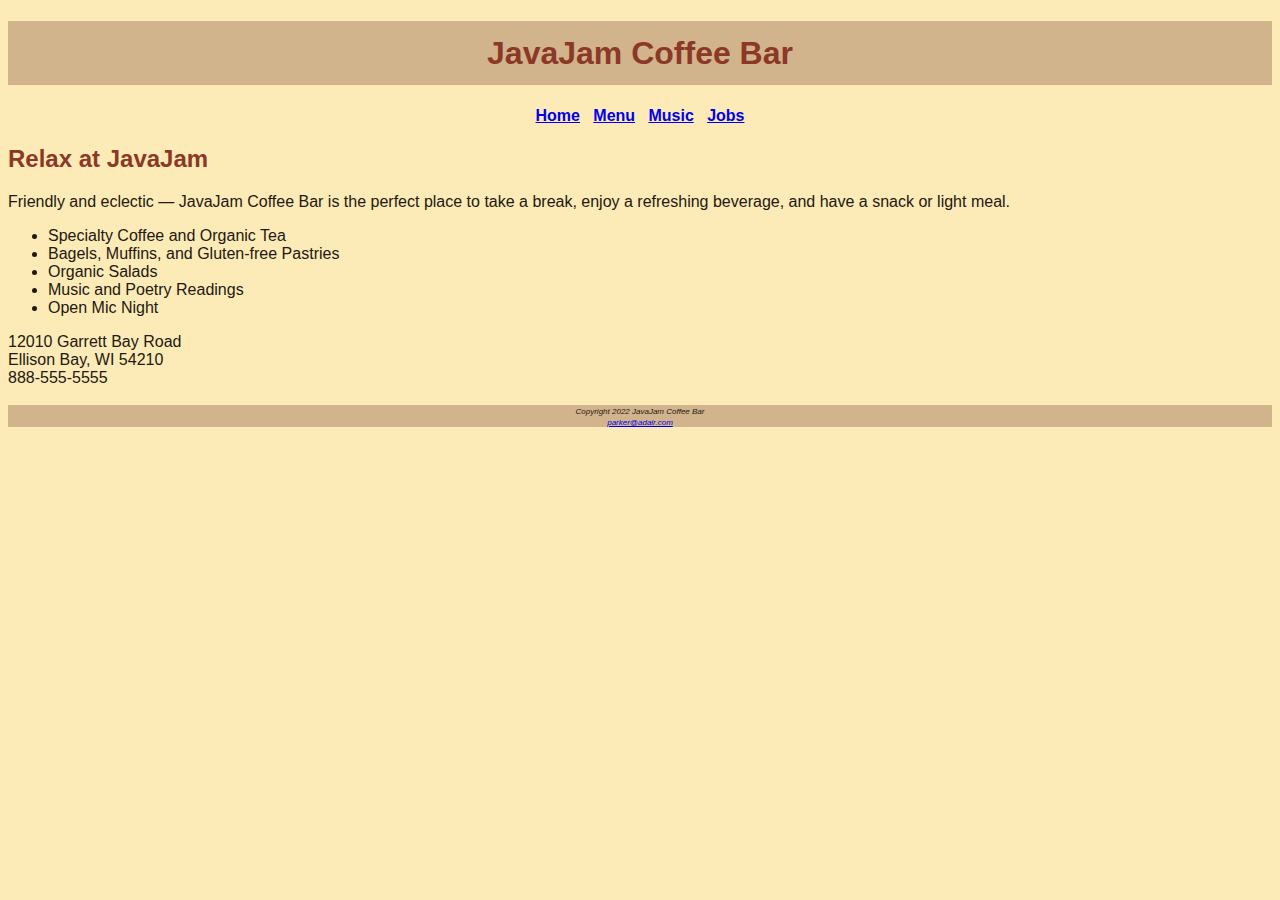
==== javajam/index.html @ 49659894 "Initial setup" ====
<!DOCTYPE html>
<html lang="en">
    
<head>
    <meta charset="UTF-8">
    <meta http-equiv="X-UA-Compatible" content="IE=edge">
    <meta name="viewport" content="width=device-width, initial-scale=1.0">
    <title>Parker Adair &mdash; JavaJam Coffee House Home Page</title>
    <meta name="description" content="JavaJam Coffee Bar Case Study">
    <meta name="author" content="Parker Adair">
    <meta name="keywords" content="Homework, USU, Data Analytics and Information Systems">

    <link href="javajam.css" rel="stylesheet">
</head>

<header>
    <h1>JavaJam Coffee Bar</h1>
</header>

<nav>
    <b>
    <a href="index.html">Home</a> &nbsp; 
    <a href="menu.html">Menu</a> &nbsp; 
    <a href="music.html">Music</a> &nbsp; 
    <a href="jobs.html">Jobs</a>
    </b>
</nav>

<main>
    <h2>Relax at JavaJam</h2>
    <p>Friendly and eclectic — JavaJam Coffee Bar is the perfect place to take a break, enjoy a refreshing beverage, and have a snack or light meal.</p>

    <ul>
        <li>Specialty Coffee and Organic Tea</li>
        <li>Bagels, Muffins, and Gluten-free Pastries</li>
        <li>Organic Salads</li>
        <li>Music and Poetry Readings</li>
        <li>Open Mic Night</li>
    </ul>

    <div>
        12010 Garrett Bay Road<br>
        Ellison Bay, WI 54210<br>
        888-555-5555<br><br>
    </div>
</main>

<footer>
    <small><i>
        Copyright 2022 JavaJam Coffee Bar<br>
        <a href="mailto:parker@adair.com">parker@adair.com</a>
    </i></small><br>
</footer>
</html>
---- javajam/javajam.css ----
body {
    background-color: #fcebb6;
    color: #221811;
    font-family: tahoma, arial, sans-serif;
}

header{
    background-color: #d2b48c;
    color: #8c3826;
    text-align: center ;
}

h1{
    line-height: 200%;
}

h2{
    color: #8c3826;
}

nav{
    text-align: center;
    font-weight: bold;
}

footer{
    background-color: #d2b48c;
    font-size: .6em;
    text-align: center;
    font-style: italic;
}
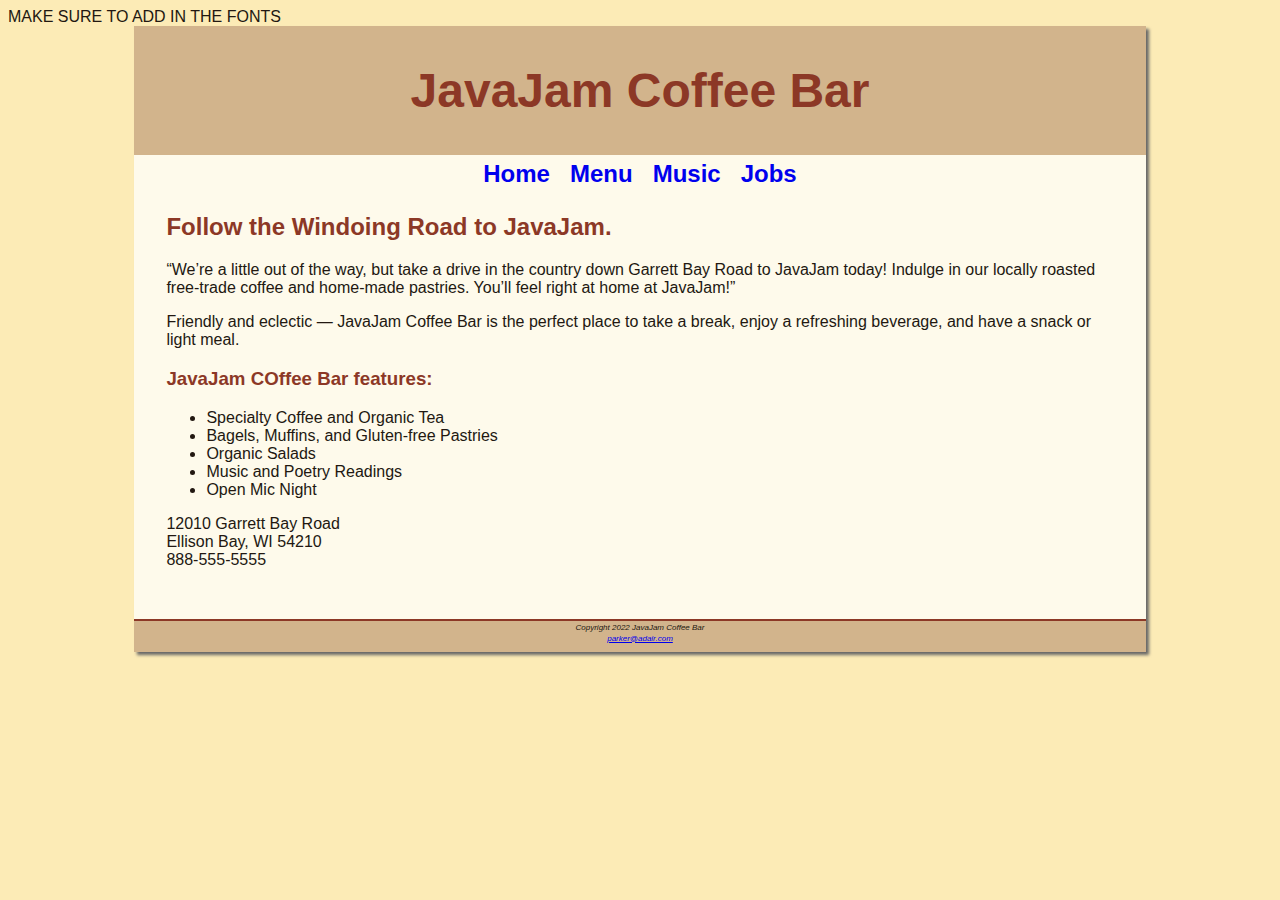
==== commit f6ae49ba: "Assignment 5" ====
--- a/javajam/index.html
+++ b/javajam/index.html
@@ -11,24 +11,38 @@
     <meta name="keywords" content="Homework, USU, Data Analytics and Information Systems">
 
     <link href="javajam.css" rel="stylesheet">
+
+MAKE SURE TO ADD IN THE FONTS
+
 </head>
 
-<header>
-    <h1>JavaJam Coffee Bar</h1>
-</header>
+<Body>
+    <Div id="wrapper">
+    <header>
+        <h1>JavaJam Coffee Bar</h1>
+    </header>
 
-<nav>
-    <b>
-    <a href="index.html">Home</a> &nbsp; 
-    <a href="menu.html">Menu</a> &nbsp; 
-    <a href="music.html">Music</a> &nbsp; 
-    <a href="jobs.html">Jobs</a>
-    </b>
-</nav>
+    <nav>
+        <b>
+        <a href="index.html">Home</a> &nbsp; 
+        <a href="menu.html">Menu</a> &nbsp; 
+        <a href="music.html">Music</a> &nbsp; 
+        <a href="jobs.html">Jobs</a>
+        </b>
+    </nav>
+
+    <div id="homehero"></div>
 
 <main>
-    <h2>Relax at JavaJam</h2>
-    <p>Friendly and eclectic — JavaJam Coffee Bar is the perfect place to take a break, enjoy a refreshing beverage, and have a snack or light meal.</p>
+    <h2>Follow the Windoing Road to JavaJam.</h2>
+    
+    <p>“We’re a little out of the way, but take a drive in the country down Garrett Bay Road to JavaJam today! 
+    Indulge in our locally roasted free-trade coffee and home-made pastries. You’ll feel right at home at JavaJam!”</p>
+
+    <p>Friendly and eclectic — JavaJam Coffee Bar is the perfect place to take a break, enjoy a refreshing beverage, 
+    and have a snack or light meal.</p>
+
+    <h3>JavaJam COffee Bar features:</h3>
 
     <ul>
         <li>Specialty Coffee and Organic Tea</li>
@@ -51,4 +65,6 @@
         <a href="mailto:parker@adair.com">parker@adair.com</a>
     </i></small><br>
 </footer>
+</Div>
+</Body>
 </html>--- a/javajam/javajam.css
+++ b/javajam/javajam.css
@@ -2,25 +2,69 @@
     background-color: #fcebb6;
     color: #221811;
     font-family: tahoma, arial, sans-serif;
+    background-image: url(images/fadedroad50.jpg);
+    background-repeat: no-repeat;
+    background-size: cover;
+    background-attachment: fixed;
+}
+
+#wrapper{
+    background-color: #FEFAEB;
+	margin-left: auto;
+	margin-right: auto;
+	width: 80%;
+	min-width: 900px;
+	max-width: 1280px;
+	box-shadow: 3px 3px 3px #676767;
 }
 
 header{
     background-color: #d2b48c;
     color: #8c3826;
     text-align: center ;
+    padding-top: 5px;
+    padding-bottom: 5px;
 }
 
 h1{
-    line-height: 200%;
+    font-size: 3em;
 }
 
 h2{
     color: #8c3826;
 }
 
+h3{
+    color: #8C3826;
+}
+
+h4{
+    background-color: #d2b48c;
+    font-size: 1.2em;
+    padding-left: .5em;
+    padding-bottom: .25em;
+}
+
+dt{
+    color: #8C3826;
+}
+
 nav{
     text-align: center;
     font-weight: bold;
+    font-size: 1.5em;
+    padding-top: 5px;
+    padding-bottom: 5px;
+}
+
+nav a {
+    text-decoration: none;
+}
+
+main{
+    padding-left: 2em;
+    padding-right: 2em;
+    padding-bottom: 2em;
 }
 
 footer{
@@ -28,4 +72,26 @@
     font-size: .6em;
     text-align: center;
     font-style: italic;
+    padding-bottom: 1em;
+    border-top: 2px solid #8C3826;
+}
+
+img {
+    border-style: none;
+    max-width: 100%;
+    height: auto;
+    padding-left: 10px;
+    padding-right: 10px;
+}
+
+details{
+    padding-left: 20%;
+    padding-right: 20%;
+}
+
+homehero{
+    height: 300px;
+	background-image: url(images/hero.jpg);
+	background-repeat: no-repeat;
+	background-size: cover;
 }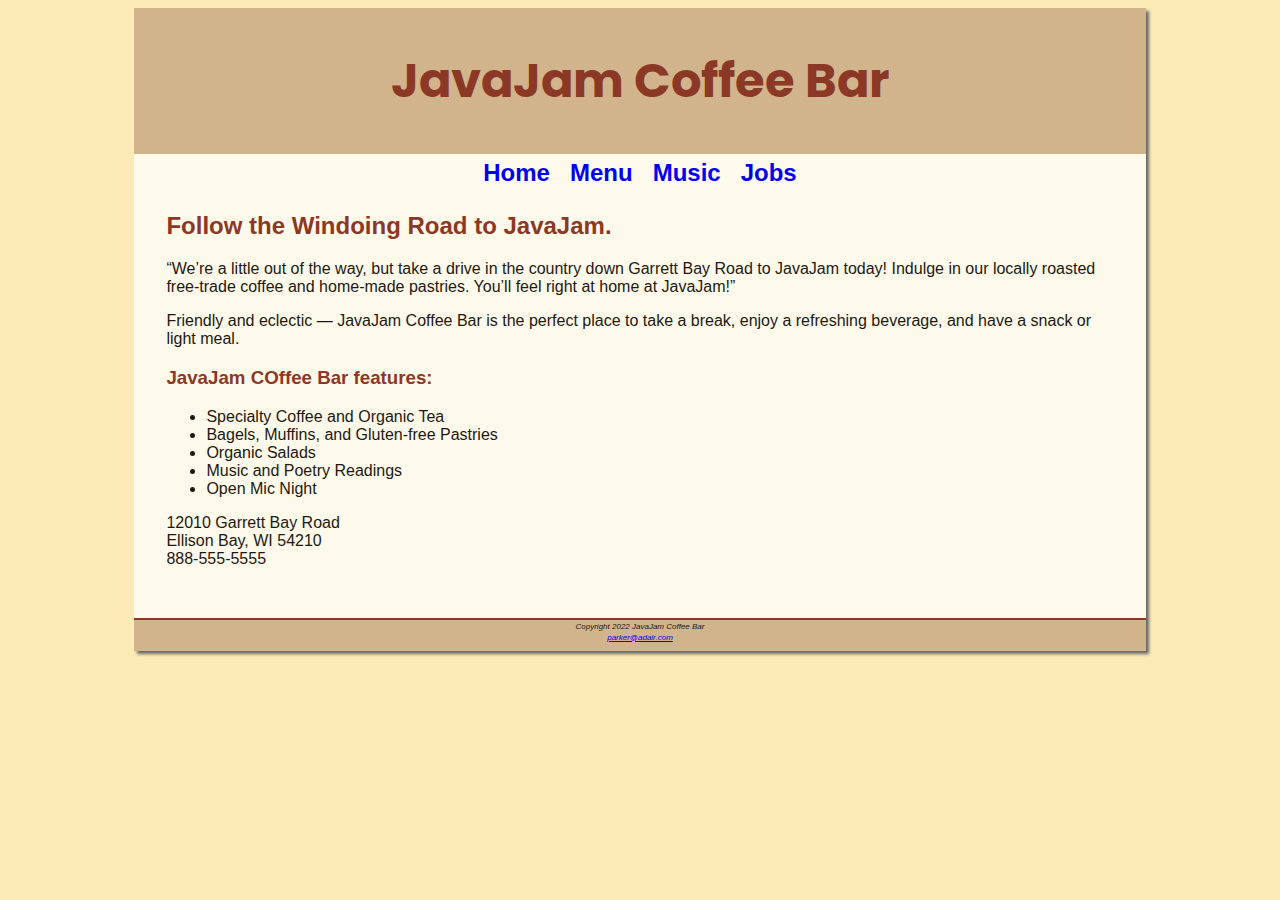
==== commit 3b51a1eb: "Font and image fixes" ====
--- a/javajam/index.html
+++ b/javajam/index.html
@@ -12,7 +12,9 @@
 
     <link href="javajam.css" rel="stylesheet">
 
-MAKE SURE TO ADD IN THE FONTS
+    <link rel="preconnect" href="https://fonts.googleapis.com">
+    <link rel="preconnect" href="https://fonts.gstatic.com" crossorigin>
+    <link href="https://fonts.googleapis.com/css2?family=Poppins:ital,wght@1,100&display=swap" rel="stylesheet">
 
 </head>
 
--- a/javajam/javajam.css
+++ b/javajam/javajam.css
@@ -28,6 +28,7 @@
 
 h1{
     font-size: 3em;
+    font-family: 'Poppins', sans-serif;
 }
 
 h2{
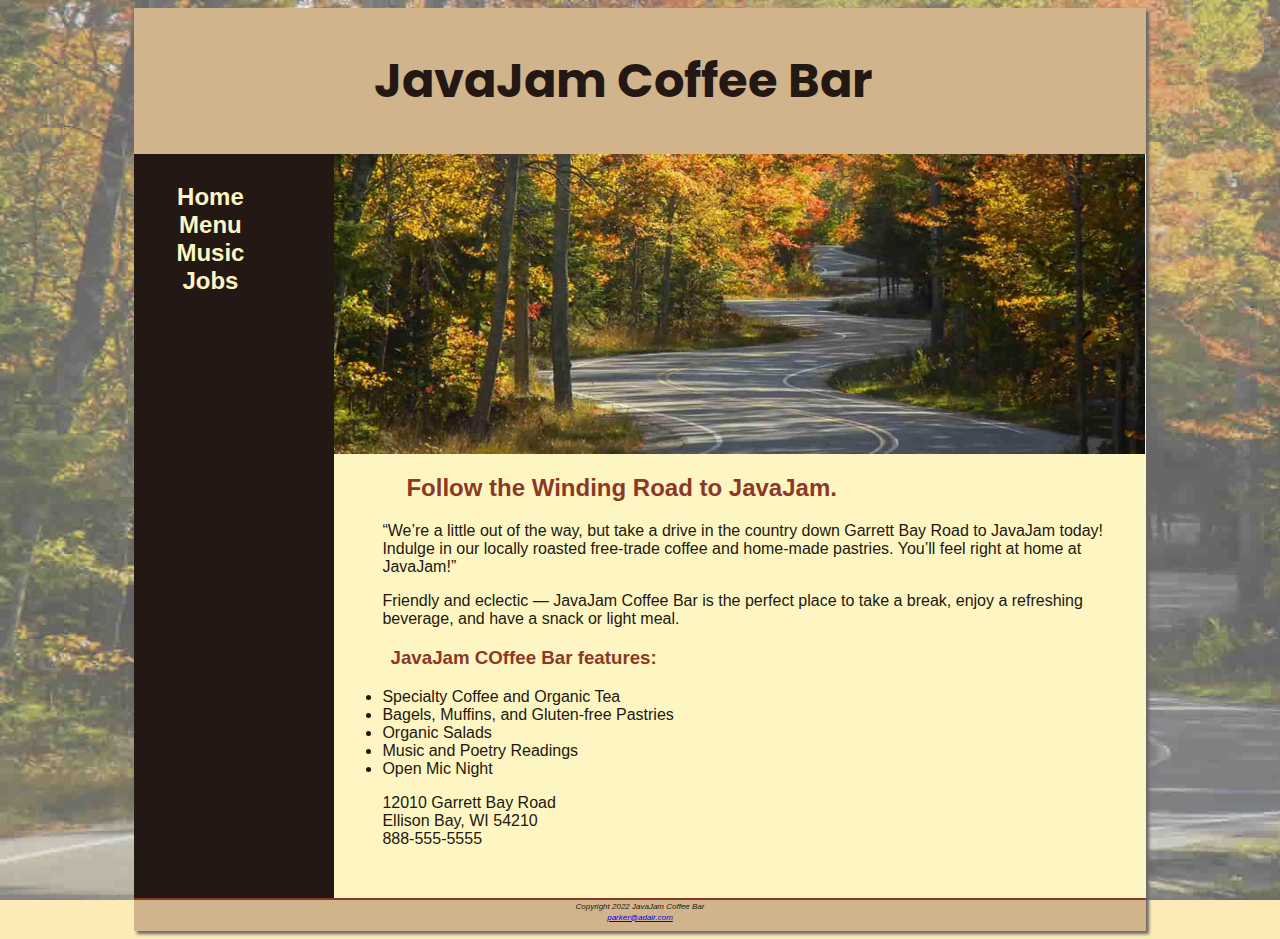
==== commit f559304b: "Assignment 6" ====
--- a/javajam/index.html
+++ b/javajam/index.html
@@ -21,22 +21,22 @@
 <Body>
     <Div id="wrapper">
     <header>
-        <h1>JavaJam Coffee Bar</h1>
+        <h1><a href="index.html">JavaJam Coffee Bar</a></h1>
     </header>
 
     <nav>
-        <b>
-        <a href="index.html">Home</a> &nbsp; 
-        <a href="menu.html">Menu</a> &nbsp; 
-        <a href="music.html">Music</a> &nbsp; 
-        <a href="jobs.html">Jobs</a>
-        </b>
+        <ul>
+        <li><a href="index.html">Home</a></li> 
+        <li><a href="menu.html">Menu</a></li> 
+        <li><a href="music.html">Music</a></li> 
+        <li><a href="jobs.html">Jobs</a></li>
+        </ul>
     </nav>
 
+<main>
     <div id="homehero"></div>
 
-<main>
-    <h2>Follow the Windoing Road to JavaJam.</h2>
+    <h2>Follow the Winding Road to JavaJam.</h2>
     
     <p>“We’re a little out of the way, but take a drive in the country down Garrett Bay Road to JavaJam today! 
     Indulge in our locally roasted free-trade coffee and home-made pastries. You’ll feel right at home at JavaJam!”</p>
--- a/javajam/javajam.css
+++ b/javajam/javajam.css
@@ -1,3 +1,7 @@
+*{
+    box-sizing: border-box;
+}
+
 body {
     background-color: #fcebb6;
     color: #221811;
@@ -9,21 +13,40 @@
 }
 
 #wrapper{
-    background-color: #FEFAEB;
+    background-color: #231814;
 	margin-left: auto;
 	margin-right: auto;
 	width: 80%;
 	min-width: 900px;
 	max-width: 1280px;
 	box-shadow: 3px 3px 3px #676767;
+    padding: 0;
 }
 
 header{
     background-color: #d2b48c;
-    color: #8c3826;
-    text-align: center ;
+    background-image: url(images/cofeelogo.jpg);
+    background-repeat: no-repeat;
+    color: #231814;
+    padding-left: 240px;
     padding-top: 5px;
     padding-bottom: 5px;
+}
+
+header a {
+	text-decoration: none;
+}
+
+header a:link {
+	color: #231814;
+}
+
+header a:visited {
+	color: #231814;
+}
+
+header a:hover {
+	color: #FEF6C2;
 }
 
 h1{
@@ -41,9 +64,12 @@
 
 h4{
     background-color: #d2b48c;
+    text-transform: uppercase;
     font-size: 1.2em;
     padding-left: .5em;
-    padding-bottom: .25em;
+    padding-bottom: 0;
+    border-bottom: 1px solid #221811;
+    clear: left;
 }
 
 dt{
@@ -51,21 +77,47 @@
 }
 
 nav{
+    float: left;
     text-align: center;
     font-weight: bold;
     font-size: 1.5em;
     padding-top: 5px;
     padding-bottom: 5px;
+    width: 200px;
 }
 
 nav a {
     text-decoration: none;
 }
 
+nav a:link {
+	color: #FEF6C2;
+}
+
+nav a:visited {
+	color: #D2B48C;
+}
+
+nav a:hover {
+	color: #CC9933;
+}
+
+nav ul {
+	list-style-type: none;
+	padding-left: 0;
+}
+
 main{
-    padding-left: 2em;
+    margin-left: 200px;
+    display: block;
+    padding: 0 0 2em 0;
+    background-color: #FEF6c2;
+    overflow: auto;
+}
+
+main h2, h3, h4, p, div, ul, dl{
+    padding-left: 3em;
     padding-right: 2em;
-    padding-bottom: 2em;
 }
 
 footer{
@@ -85,14 +137,40 @@
     padding-right: 10px;
 }
 
+.floatleft{
+    float:left;
+    padding-bottom: 2em;
+    padding-right: 2em;
+}
+
 details{
     padding-left: 20%;
     padding-right: 20%;
+    overflow: auto;
 }
 
-homehero{
+.onethird{
+    float: left;
+    width: 33%;
+}
+
+#homehero{
     height: 300px;
 	background-image: url(images/hero.jpg);
 	background-repeat: no-repeat;
-	background-size: cover;
+	background-size: 100% 100%;
+}
+
+#heromugs{
+    height: 300px;
+	background-image: url(images/heromugs.jpg);
+	background-repeat: no-repeat;
+	background-size: 100% 100%;
+}
+
+#heroguitar{
+    height: 300px;
+	background-image: url(images/heroguitar.jpg);
+	background-repeat: no-repeat;
+	background-size: 100% 100%;
 }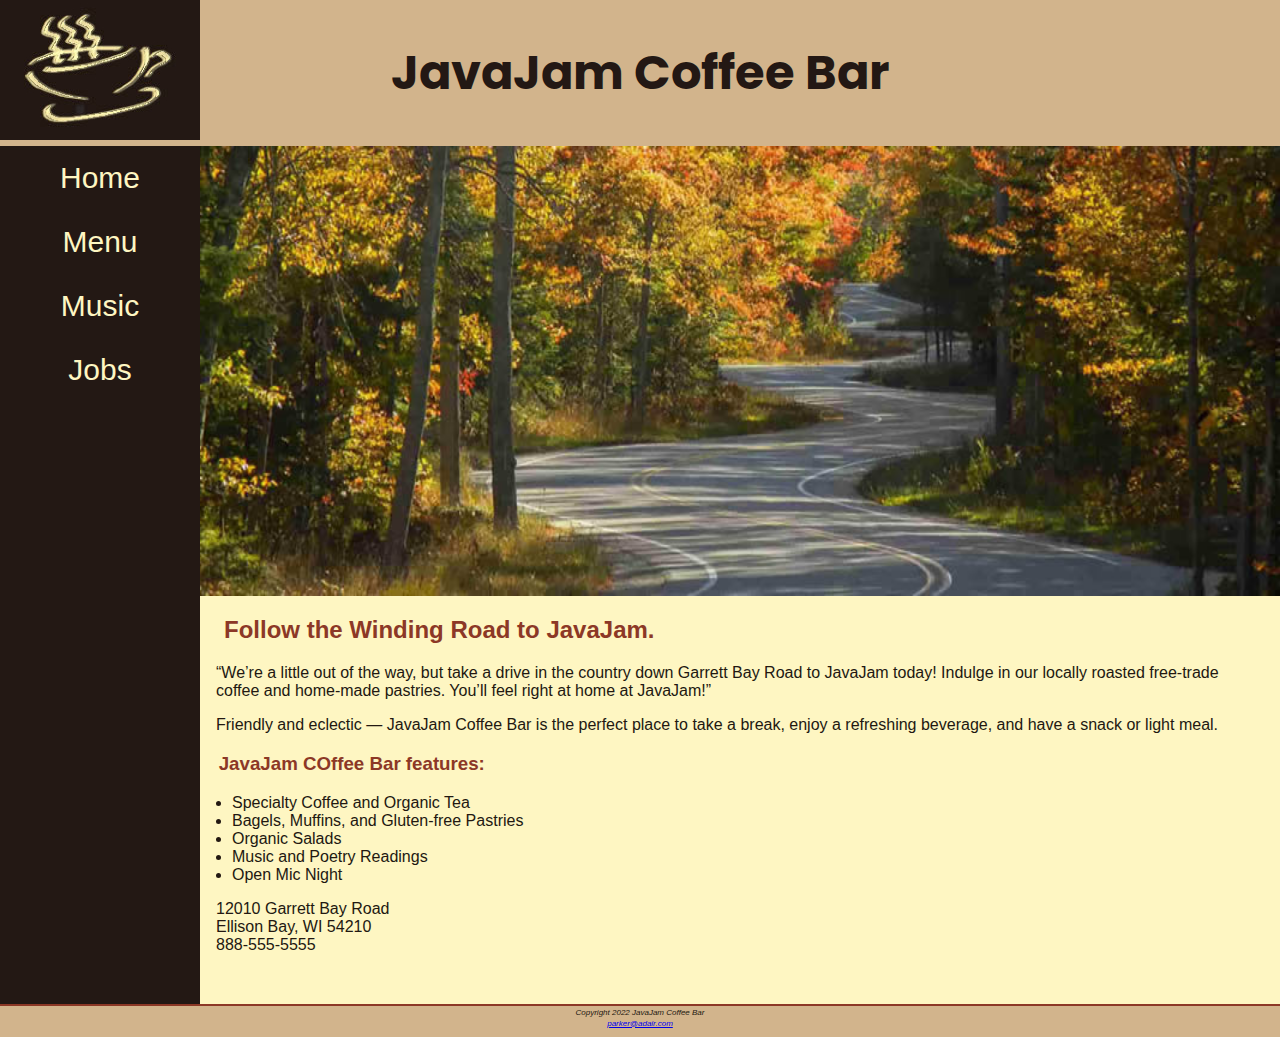
==== commit 8a495454: "Assignment 7" ====
--- a/javajam/index.html
+++ b/javajam/index.html
@@ -57,7 +57,7 @@
     <div>
         12010 Garrett Bay Road<br>
         Ellison Bay, WI 54210<br>
-        888-555-5555<br><br>
+        <a id="mobile" href="tel:888-555-5555">888-555-5555</a><span id="desktop">888-555-5555</span><br><br>
     </div>
 </main>
 
@@ -67,6 +67,6 @@
         <a href="mailto:parker@adair.com">parker@adair.com</a>
     </i></small><br>
 </footer>
-</Div>
+</div>
 </Body>
 </html>--- a/javajam/javajam.css
+++ b/javajam/javajam.css
@@ -3,34 +3,25 @@
 }
 
 body {
-    background-color: #fcebb6;
+    background-color: #D2B48C;
     color: #221811;
     font-family: tahoma, arial, sans-serif;
-    background-image: url(images/fadedroad50.jpg);
-    background-repeat: no-repeat;
-    background-size: cover;
-    background-attachment: fixed;
+    margin: 0;
 }
 
 #wrapper{
     background-color: #231814;
-	margin-left: auto;
-	margin-right: auto;
-	width: 80%;
-	min-width: 900px;
-	max-width: 1280px;
-	box-shadow: 3px 3px 3px #676767;
-    padding: 0;
+	padding: 0;
 }
 
 header{
     background-color: #d2b48c;
-    background-image: url(images/cofeelogo.jpg);
+    background-image: url(images/cup.jpg);
     background-repeat: no-repeat;
     color: #231814;
-    padding-left: 240px;
+    padding-left: 105px;
     padding-top: 5px;
-    padding-bottom: 5px;
+    padding-bottom: 5px;    
 }
 
 header a {
@@ -50,7 +41,7 @@
 }
 
 h1{
-    font-size: 3em;
+    font-size: 2em;
     font-family: 'Poppins', sans-serif;
 }
 
@@ -77,13 +68,8 @@
 }
 
 nav{
-    float: left;
     text-align: center;
-    font-weight: bold;
     font-size: 1.5em;
-    padding-top: 5px;
-    padding-bottom: 5px;
-    width: 200px;
 }
 
 nav a {
@@ -103,21 +89,33 @@
 }
 
 nav ul {
-	list-style-type: none;
-	padding-left: 0;
+	padding: 0;
+    display: flex;
+    list-style-type: none;
+    flex-direction: column;
+    margin: 0;
+    font-size: 1.25em;
+}
+
+nav li {
+	border-bottom: 1px solid #FEF6C2;
+	padding: .5em 1em;
+	width: 100%;
 }
 
 main{
-    margin-left: 200px;
     display: block;
     padding: 0 0 2em 0;
     background-color: #FEF6c2;
-    overflow: auto;
 }
 
 main h2, h3, h4, p, div, ul, dl{
-    padding-left: 3em;
-    padding-right: 2em;
+    padding-left: 1em;
+    padding-right: 1em;
+}
+
+main ul {
+    padding-left: 2em;
 }
 
 footer{
@@ -137,11 +135,6 @@
     padding-right: 10px;
 }
 
-.floatleft{
-    float:left;
-    padding-bottom: 2em;
-    padding-right: 2em;
-}
 
 details{
     padding-left: 20%;
@@ -149,28 +142,127 @@
     overflow: auto;
 }
 
-.onethird{
-    float: left;
-    width: 33%;
-}
 
 #homehero{
     height: 300px;
-	background-image: url(images/hero.jpg);
+	background-image: url(images/guitar.jpg);
 	background-repeat: no-repeat;
 	background-size: 100% 100%;
 }
 
 #heromugs{
     height: 300px;
-	background-image: url(images/heromugs.jpg);
+	background-image: url(images/threemugs.jpg);
 	background-repeat: no-repeat;
 	background-size: 100% 100%;
 }
 
 #heroguitar{
     height: 300px;
-	background-image: url(images/heroguitar.jpg);
+	background-image: url(images/guitar.jpg);
 	background-repeat: no-repeat;
 	background-size: 100% 100%;
-}+}
+
+#mobile {
+    display: inline;
+}
+
+#desktop{
+    display: none;
+}
+
+@media (min-width: 600px) {
+    header{
+        text-align: center;
+        padding-left: 0;
+    }
+
+    h1{
+        font-size: 3em;
+    }
+
+    nav ul{
+        flex-flow: row nowrap;
+        justify-content: space-around;
+    }
+
+    nav li{
+        border-bottom: none;
+    }
+
+    #homehero{
+        height: 50vh;
+        background-image: url(images/hero.jpg);
+    }
+
+    #heromugs{
+        background-image: url(images/heromugs.jpg);
+    }
+
+    #heroguitar{
+        background-image: url(images/heroguitar.jpg);
+    }
+
+    #flow{
+        display: flex;
+        flex-direction: row;
+    }
+
+    #mobile{
+        display: none;
+    }
+
+    #desktop{
+        display: inline;
+    }
+
+    #details{
+        display: flex;
+        flex-direction: row;
+    }
+
+    h4{
+        margin-left: 10%;
+        margin-right: 10%
+    }
+
+}
+
+@media (min-width: 1024px) {
+    @supports (display: grid) {
+		header {
+			grid-area: header;
+		}
+
+		nav {
+			grid-area: nav;
+		}
+
+		main {
+			grid-area: main;
+		}
+
+		footer {
+			grid-area: footer;
+		}
+
+        #wrapper{
+            display: grid;
+            grid-template:
+                "header header"
+                "nav main"
+                "footer footer"
+                / 200px;
+        }
+
+        nav ul {
+            flex-direction: column;
+        }
+
+        header{
+            background-image: url(images/coffeelogo.jpg);
+        }
+    }
+
+}
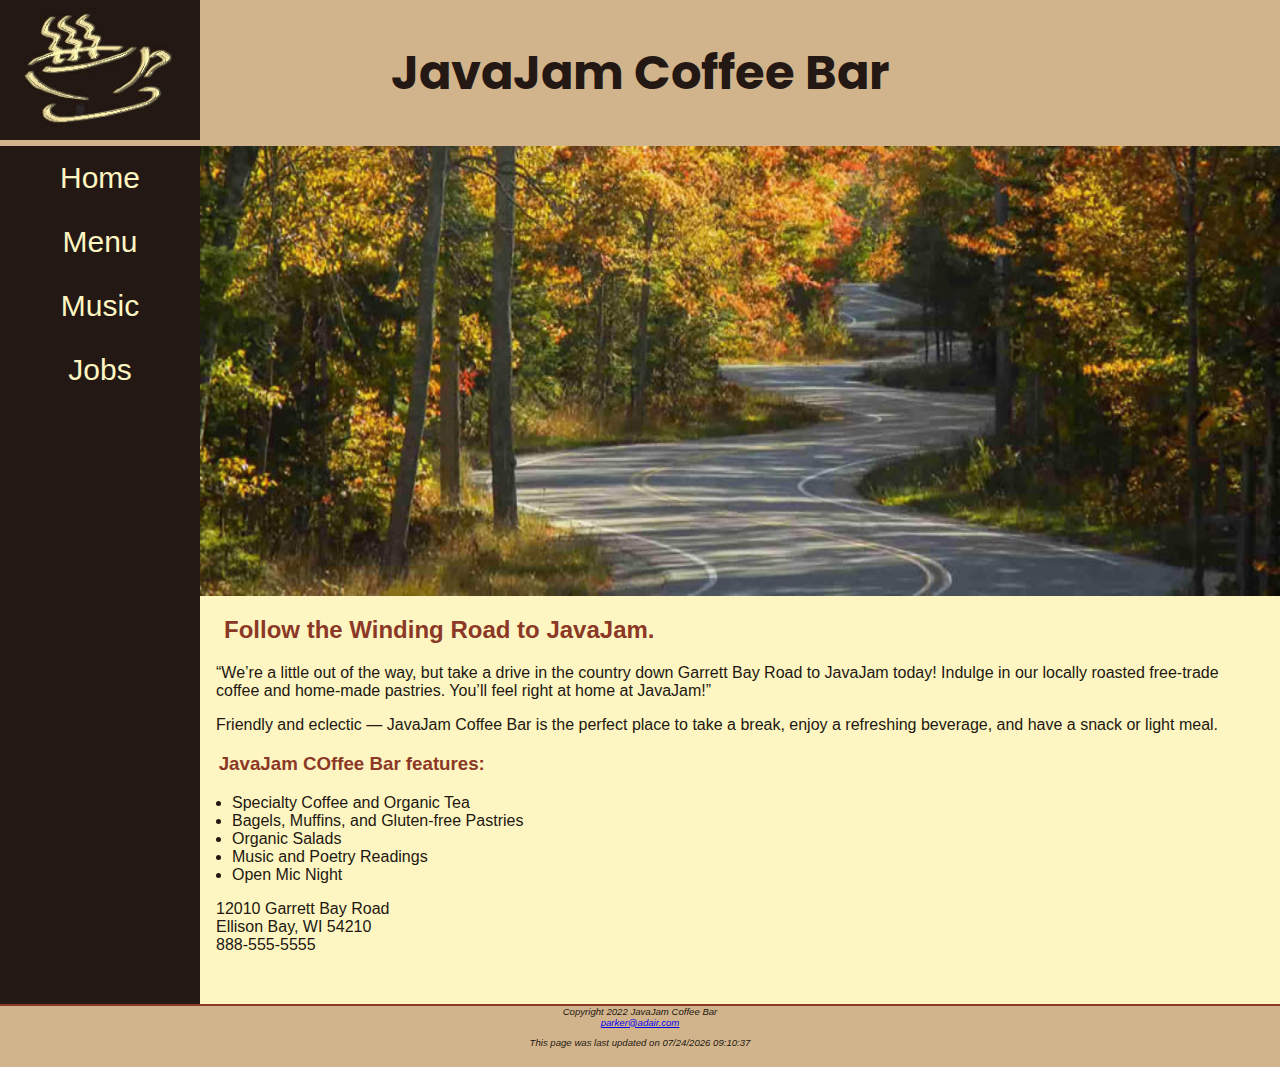
==== commit fc649412: "Javascript assignment" ====
--- a/javajam/index.html
+++ b/javajam/index.html
@@ -62,10 +62,12 @@
 </main>
 
 <footer>
-    <small><i>
-        Copyright 2022 JavaJam Coffee Bar<br>
-        <a href="mailto:parker@adair.com">parker@adair.com</a>
-    </i></small><br>
+    Copyright 2022 JavaJam Coffee Bar<br>
+    <a href="mailto:parker@adair.com">parker@adair.com</a>
+    <div>
+        <p id="dateupdate"></p>
+        <script src="js/dateupdate.js"></script>
+    </div>
 </footer>
 </div>
 </Body>
--- a/javajam/javajam.css
+++ b/javajam/javajam.css
@@ -172,6 +172,39 @@
     display: none;
 }
 
+table{
+    margin: auto;
+    width: 90%;
+    border-spacing: 0;
+
+}
+
+td,th{
+    padding: 10px;
+}
+
+tr:nth-of-type(odd){
+    background-color: #D2B48E;
+}
+
+#herojobs{
+    height: 300px;
+    background-image: url(images/coffeecup.jpg);
+    background-repeat: no-repeat;
+    background-size: 100% 100%;
+}
+
+form{
+    display: flex;
+    flex-direction: column;
+    padding-left: 1em;
+    width: 80%;
+}
+
+input, textarea {
+    margin-bottom: .5em;
+}
+
 @media (min-width: 600px) {
     header{
         text-align: center;
@@ -225,6 +258,22 @@
     h4{
         margin-left: 10%;
         margin-right: 10%
+    }
+    
+    form {
+        width: 40%;
+        display: grid;
+        grid-gap: 1em;
+        grid-template-columns: 6em 1fr;
+    }
+
+    input[type="submit"]{
+        grid-column: 2/3;
+        width: 9em;
+    }
+
+    #herojobs{
+        background-image: url(images/herojobs.jpg);
     }
 
 }
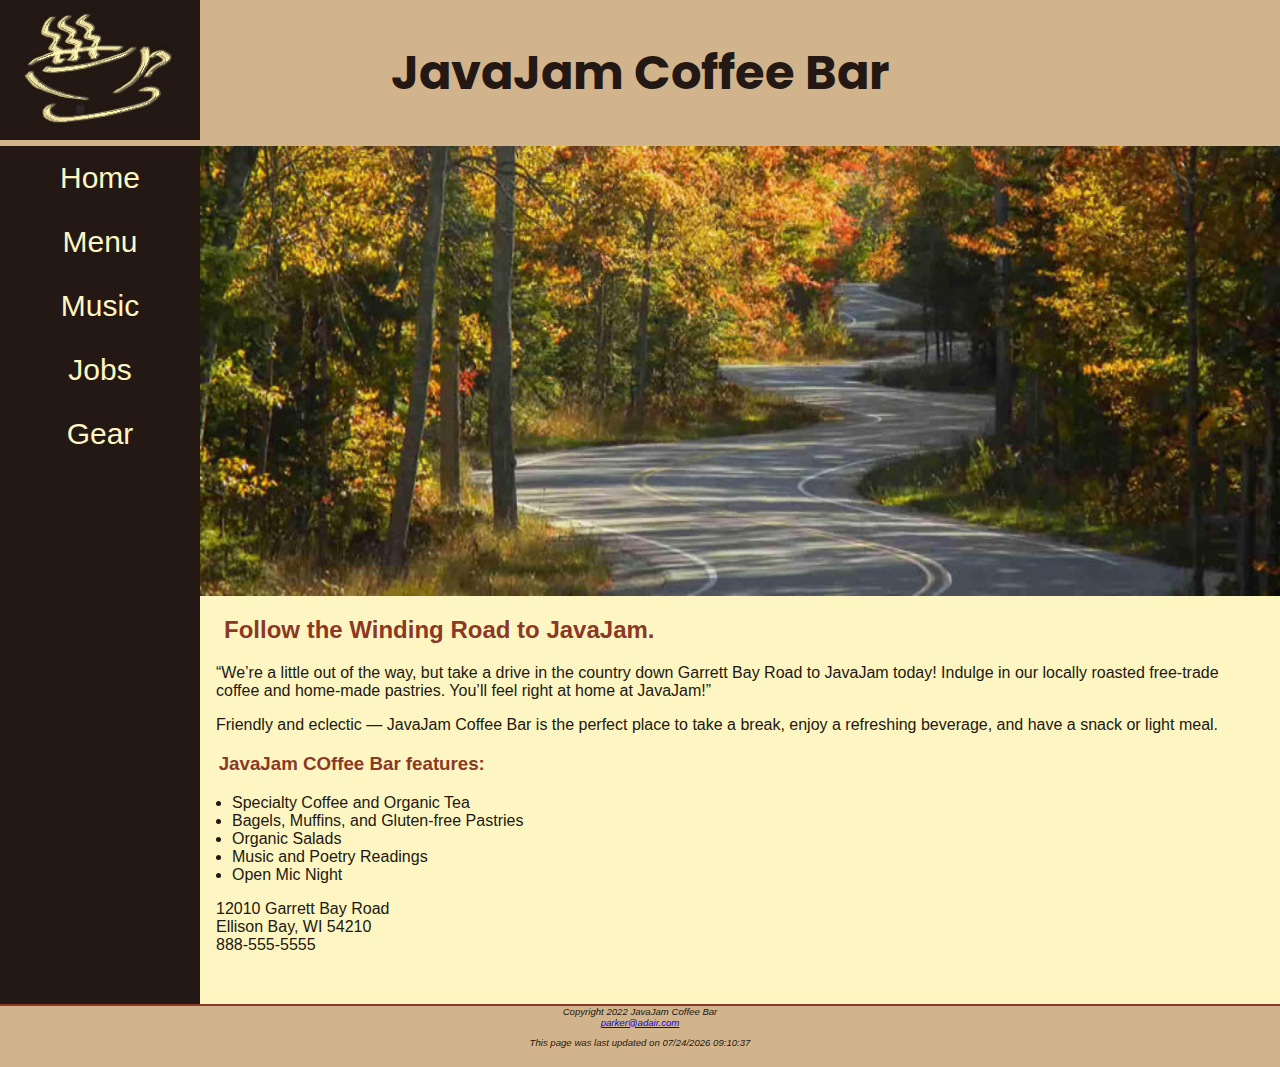
==== commit 69fa6085: "Assignment 10" ====
--- a/javajam/index.html
+++ b/javajam/index.html
@@ -15,7 +15,6 @@
     <link rel="preconnect" href="https://fonts.googleapis.com">
     <link rel="preconnect" href="https://fonts.gstatic.com" crossorigin>
     <link href="https://fonts.googleapis.com/css2?family=Poppins:ital,wght@1,100&display=swap" rel="stylesheet">
-
 </head>
 
 <Body>
@@ -30,6 +29,7 @@
         <li><a href="menu.html">Menu</a></li> 
         <li><a href="music.html">Music</a></li> 
         <li><a href="jobs.html">Jobs</a></li>
+        <li><a href="gear.html">Gear</a></li>
         </ul>
     </nav>
 
--- a/javajam/javajam.css
+++ b/javajam/javajam.css
@@ -205,6 +205,24 @@
     margin-bottom: .5em;
 }
 
+.item {
+    background-color: #faf9f7;
+    margin: 1em;
+    padding: 1em;
+    overflow: auto;
+}
+
+.item img {
+    float: right;
+}
+
+#herocouch{
+    height: 300px;
+    background-image: url(images/herocouch.jpg);
+    background-repeat: no-repeat;
+    background-size: 100% 100%; 
+}
+
 @media (min-width: 600px) {
     header{
         text-align: center;
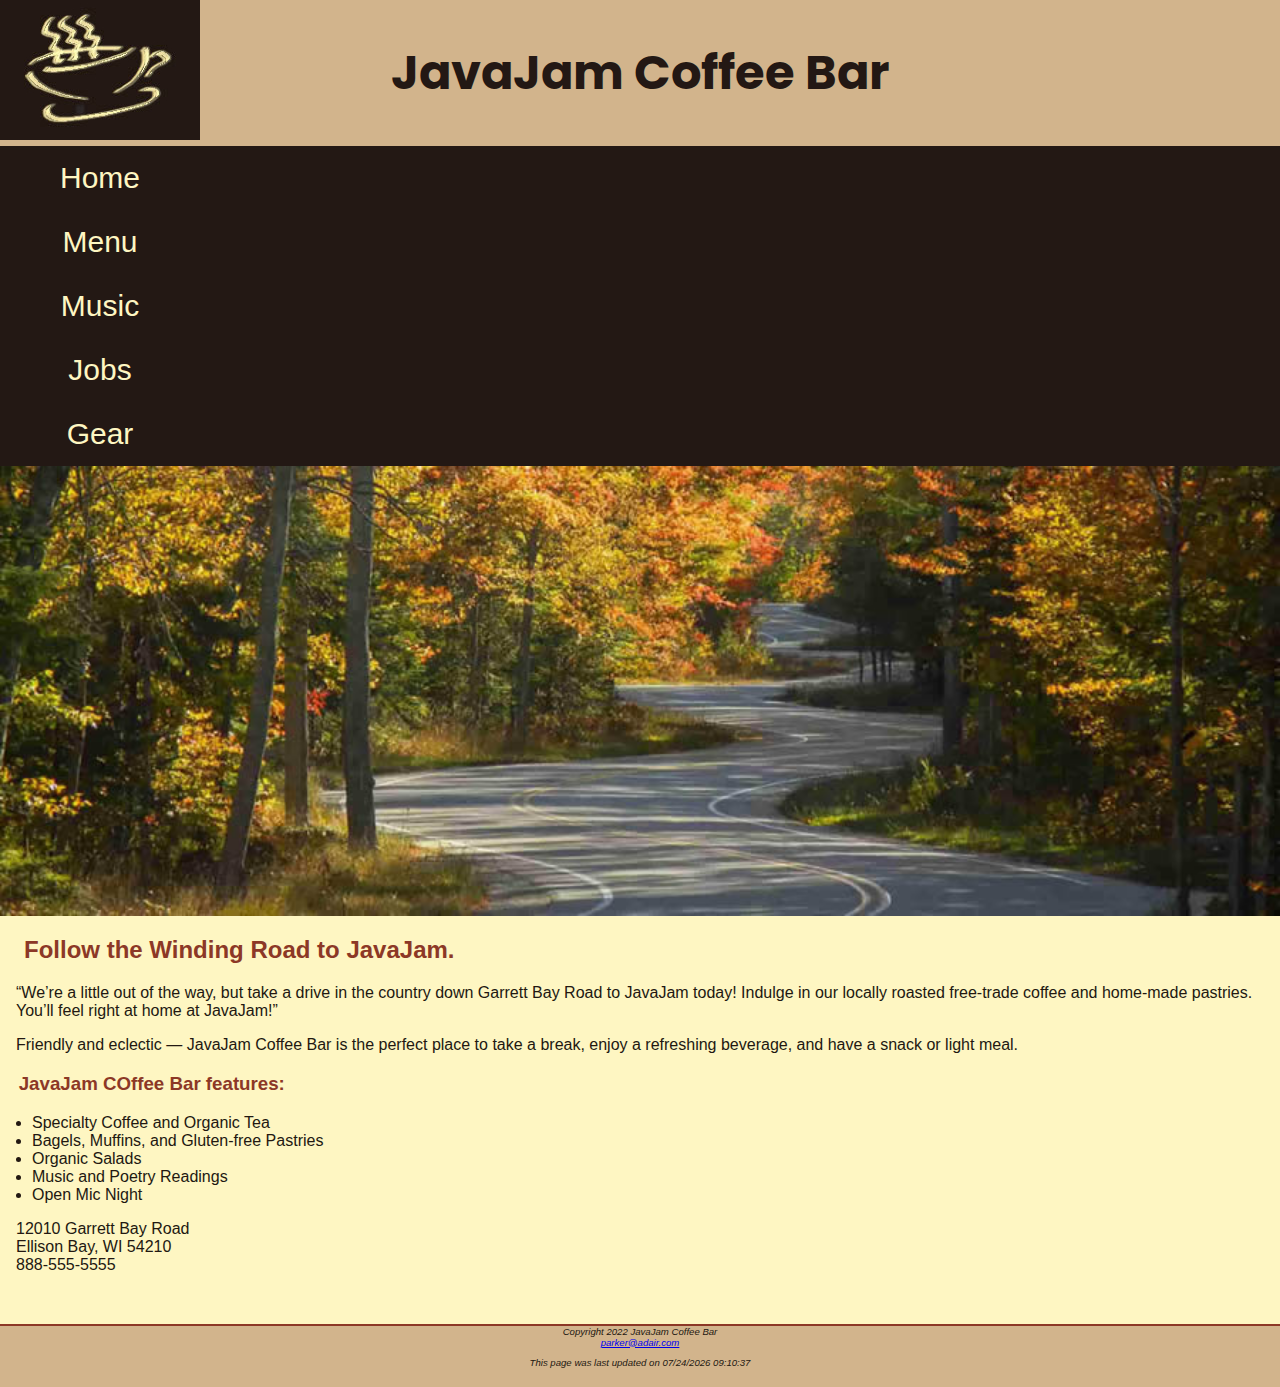
==== commit b75b37b9: "LOTSA THINGS" ====
--- a/javajam/index.html
+++ b/javajam/index.html
@@ -32,7 +32,7 @@
         <li><a href="gear.html">Gear</a></li>
         </ul>
     </nav>
-
+    </Div>
 <main>
     <div id="homehero"></div>
 
